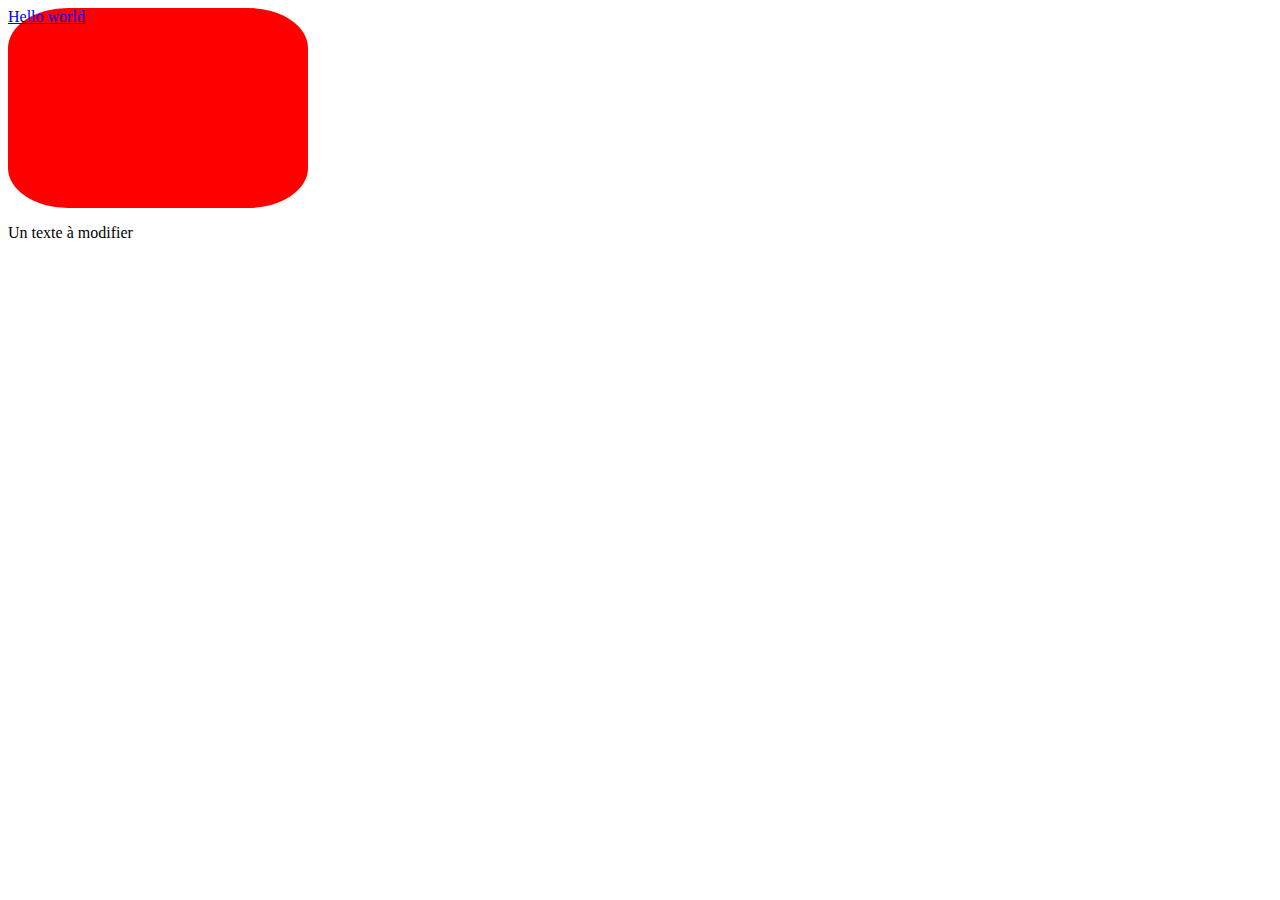
==== plop.html @ 6c78db67 "plop" ====
<!DOCTYPE html>
<html lang="en">
<head>
    <meta charset="UTF-8">
    <meta name="viewport" content="width=device-width, initial-scale=1.0">
    <meta http-equiv="X-UA-Compatible" content="ie=edge">
    <title>Document</title>
    <link rel="stylesheet" href="style.css">
</head>
<body>
    <a href="google.com" class="btn">Hello world</a>
    <p>Un texte à modifier</p>
</body>
</html>
---- style.css ----
.btn {
    background-color: red;
    border-radius: 20%;
    width: 300px;
    height: 200px;
    display: block;
}
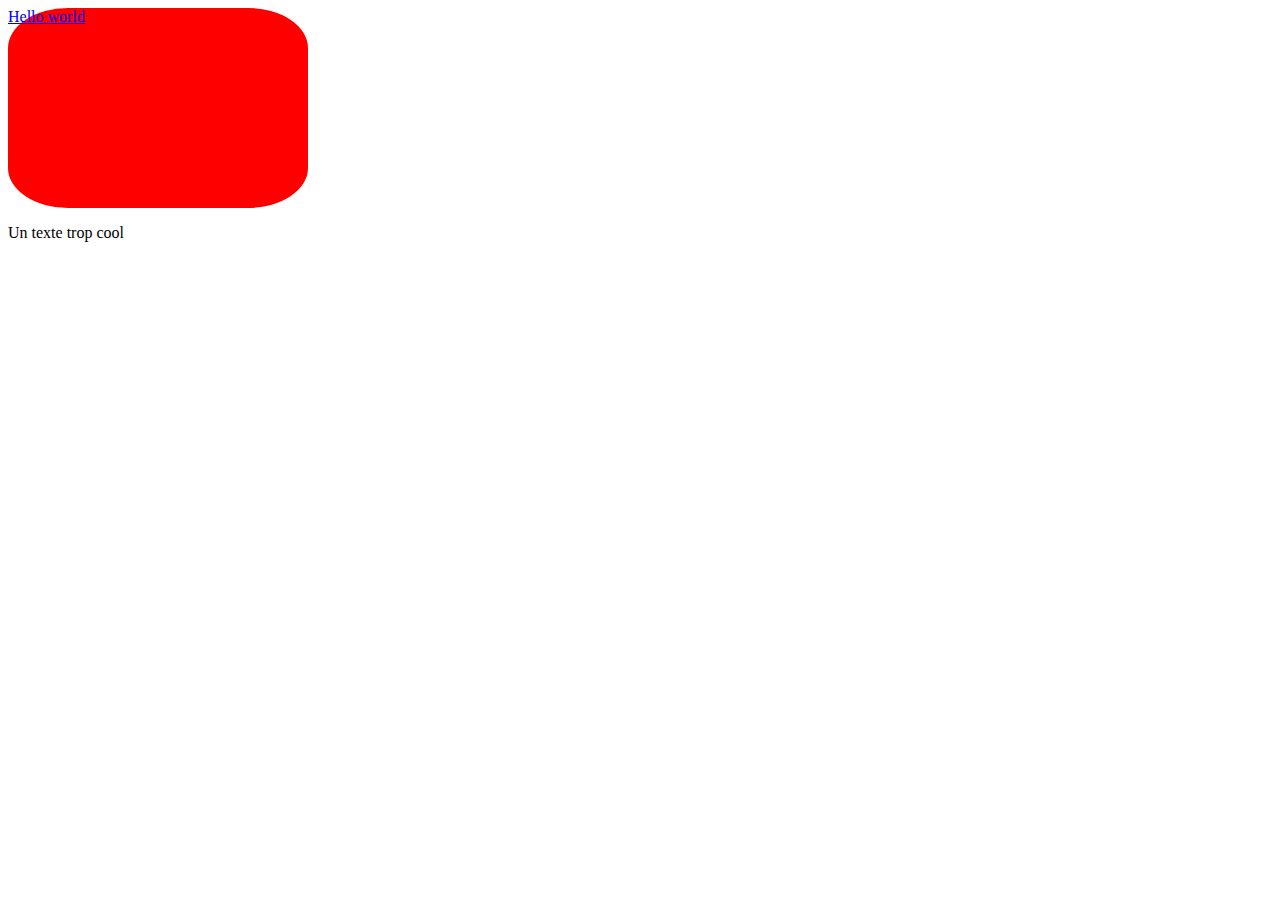
==== commit d057a9aa: "mon fichier" ====
--- a/plop.html
+++ b/plop.html
@@ -9,6 +9,6 @@
 </head>
 <body>
     <a href="google.com" class="btn">Hello world</a>
-    <p>Un texte à modifier</p>
+    <p>Un texte trop cool</p>
 </body>
 </html>